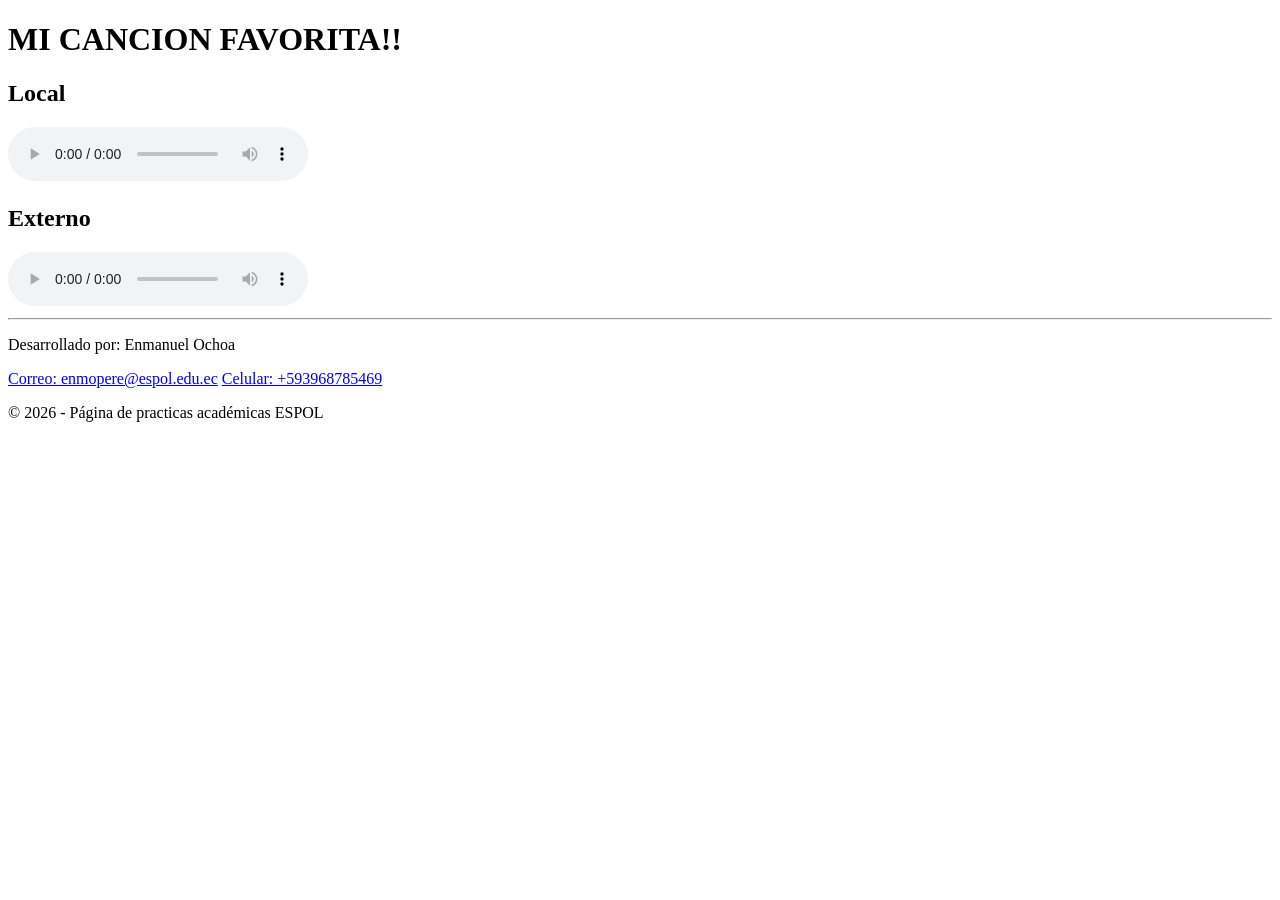
==== pages/PracticaAudioHtml.html @ 3facd9cb "Subida inicial" ====
<!DOCTYPE html>
<html lang="es">
<head>
<!-- MetaData-->
<!-- Página principal de las practicas-->
<!-- ================ metadatos================== -->
	<meta charset="utf-8"><!-- La escritura de caracteres especiales áéíóú ñ-->
	<meta name="description" content="practicas-- html,css,controles"><!-- -->
	<meta name="keywords" content="HTM, CSS, JavaScript, Imagen"><!-- -->
	<meta name="author" content="Enmanuel"><!-- -->
	<!-- <meta http-equiv="refresh" content="10"><!-- -->
	<meta name="viewport" content="width=device-width, initial-scale=1.0">
<!-- ================ Título e Iconos================== -->
	<!--Todas las paginas que desarrollemos en practica deberan tener titlo e iconos.-->
	<title>Practica JavaScript Enmanuel Ochoa</title>
	<!-- <link rel="icon" href="../img/icon/GodEye.ico" type="image/x-icon"> -->
</head>
<h1>MI CANCION FAVORITA!!</h1>
<h2>Local</h2>
<audio controls preload="metadata">
<source src="../audio/Aaron_Smith_Dancin_(KRONO_Remix).mp3" type="audio/mpeg">
</audio>

<h2>Externo</h2>
<audio controls preload="metadata">
<source src="https://drive.google.com/uc?export=download&id=1QTRZu2u1IvYU9TXBnbH37mLPXIXPFG-n" type="audio/mpeg">
</audio>

<!-- ================ Pie de página ================== -->
<footer>
<hr>
<p>Desarrollado por: Enmanuel Ochoa</p>
<p>
<a href="mailto:enmopere@espol.edu.ec">Correo: enmopere@espol.edu.ec</a>
<a href="tel:+593968785469">Celular: +593968785469</a>
</p>
<p> © 2026 - Página de practicas académicas ESPOL</p>
</footer>
</body>
</html>
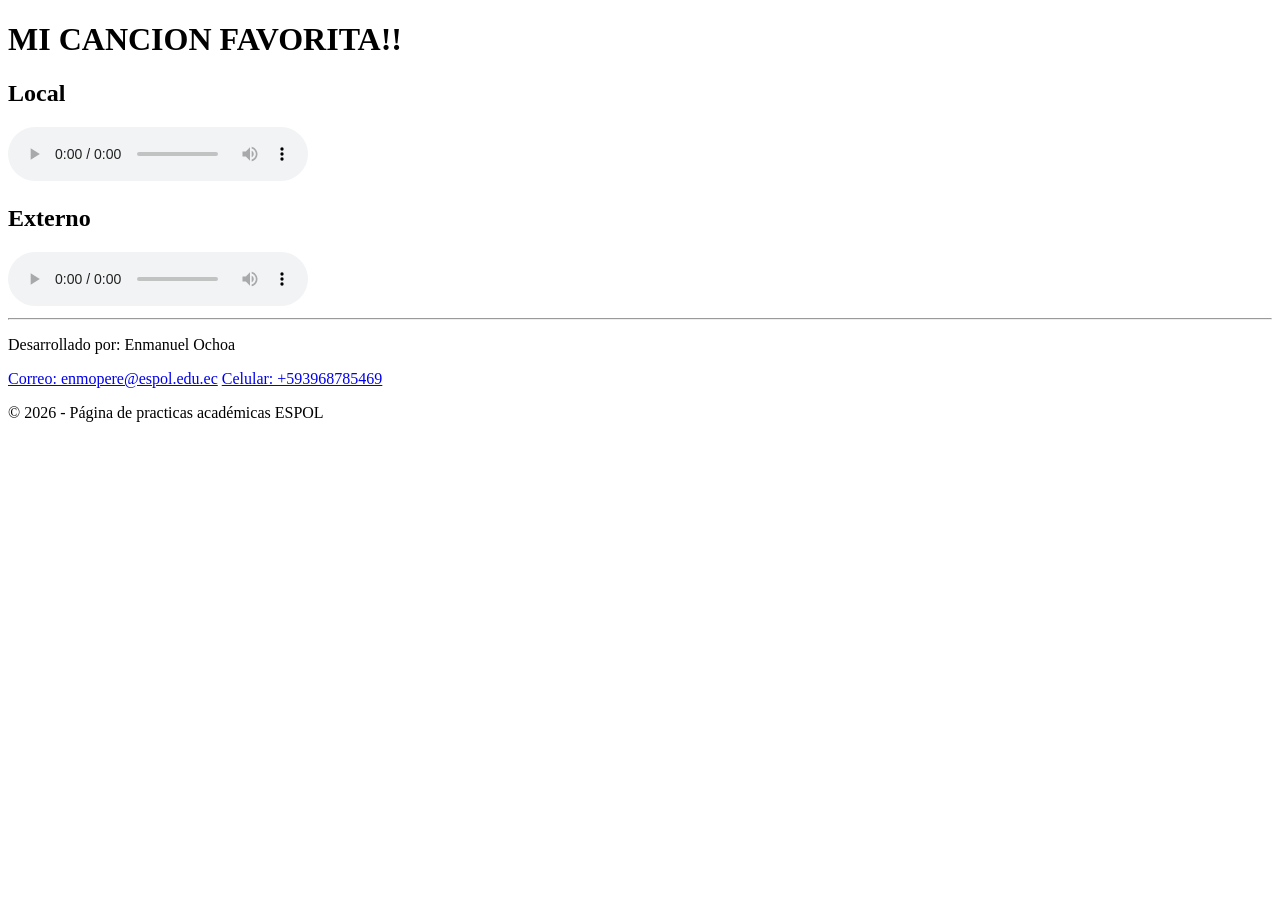
==== commit f249eaa6: "Parche final" ====
--- a/pages/PracticaAudioHtml.html
+++ b/pages/PracticaAudioHtml.html
@@ -23,7 +23,7 @@
 
 <h2>Externo</h2>
 <audio controls preload="metadata">
-<source src="https://drive.google.com/uc?export=download&id=1QTRZu2u1IvYU9TXBnbH37mLPXIXPFG-n" type="audio/mpeg">
+<source src="https://github.com/EnmanuelOchoaPerez/Enmanuel_Ochoa_Taller-1_DAWM/raw/refs/heads/main/audio/Aaron_Smith_Dancin_(KRONO_Remix).mp3" type="audio/mpeg">
 </audio>
 
 <!-- ================ Pie de página ================== -->
